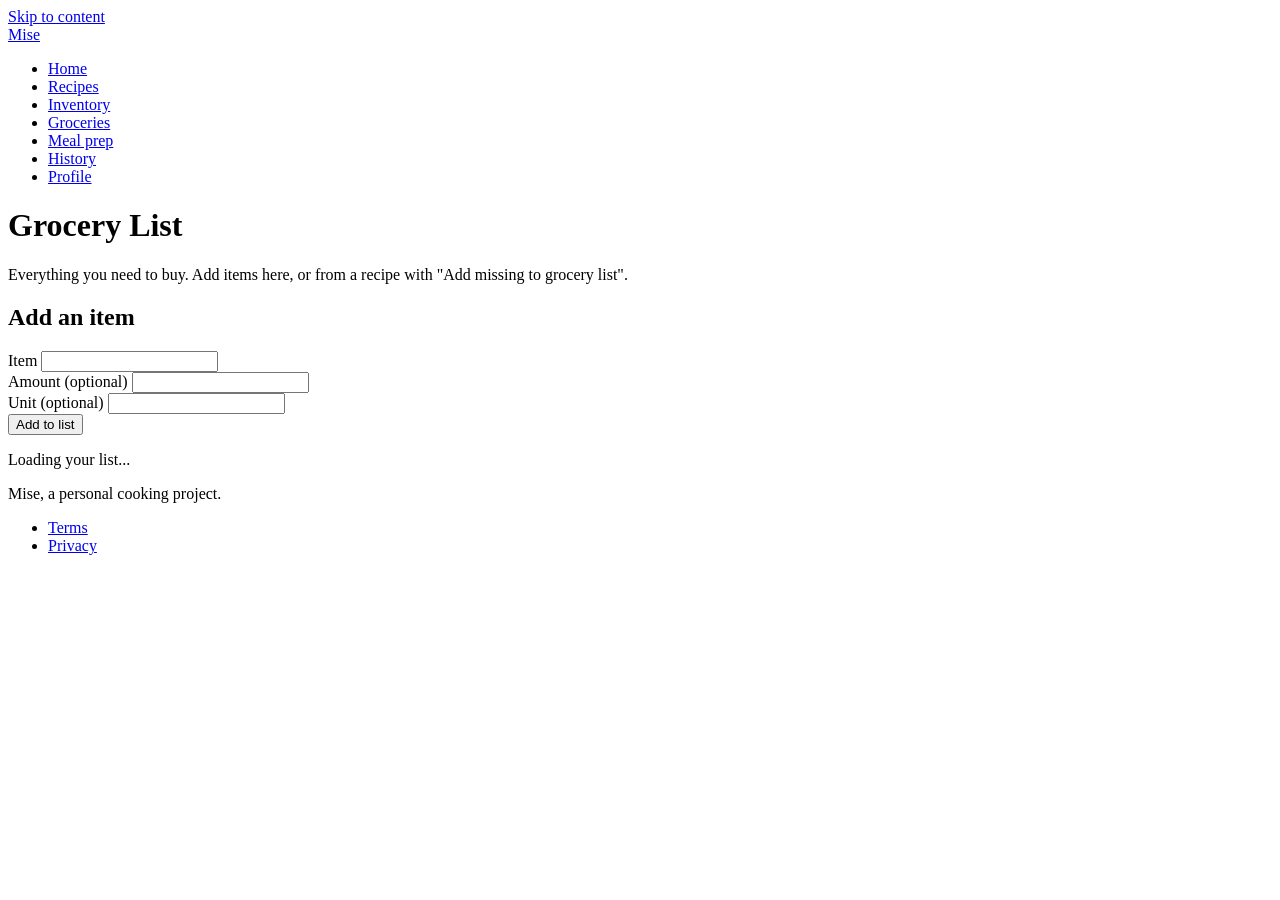
==== frontend/grocery.html @ 09616705 "Mise: an ingredient-aware cooking app Matches recipes against a home inventory, recommends what to c" ====
<!DOCTYPE html>
<html lang="en">
<head>
  <meta charset="UTF-8">
  <meta name="viewport" content="width=device-width, initial-scale=1">
  <title>Grocery List · Mise</title>
  <link rel="icon" href="/favicon.svg" type="image/svg+xml">
  <link rel="stylesheet" href="/css/style.css?v=22">
</head>
<body>
  <a class="skip-link" href="#main">Skip to content</a>
  <header class="site-header">
    <div class="inner">
      <a class="logo" href="/"><img src="/favicon.svg" alt="">Mise</a>
      <nav class="site-nav" aria-label="Main">
        <ul>
          <li><a href="/">Home</a></li>
          <li><a href="/recipes.html">Recipes</a></li>
          <li><a href="/inventory.html">Inventory</a></li>
          <li><a href="/grocery.html" aria-current="page">Groceries</a></li>
          <li><a href="/meal-prep.html">Meal prep</a></li>
          <li><a href="/history.html">History</a></li>
          <li><a href="/profile.html">Profile</a></li>
        </ul>
      </nav>
    </div>
  </header>

  <main id="main">
    <h1>Grocery List</h1>
    <p class="page-intro">Everything you need to buy. Add items here, or from a recipe with "Add missing to grocery list".</p>

    <section class="card" aria-labelledby="add-heading">
      <h2 id="add-heading">Add an item</h2>
      <form id="add-form" class="form-stack" novalidate>
        <div id="form-errors" class="alert alert-error" role="alert" tabindex="-1" hidden></div>
        <div class="inventory-form-grid grocery-form-grid">
          <div class="field field-wide">
            <label for="item-name">Item</label>
            <input type="text" id="item-name" name="name" required maxlength="100" list="ingredient-options" autocomplete="off">
          </div>
          <div class="field">
            <label for="item-quantity">Amount <span class="hint">(optional)</span></label>
            <input type="number" id="item-quantity" name="quantity" min="0" step="any">
          </div>
          <div class="field">
            <label for="item-unit">Unit <span class="hint">(optional)</span></label>
            <input type="text" id="item-unit" name="unit" maxlength="20" list="unit-options">
          </div>
        </div>
        <div class="actions">
          <button type="submit" id="add-button" class="button button-primary">Add to list</button>
        </div>
      </form>
    </section>

    <div class="list-header">
      <p id="summary" class="result-count" role="status">Loading your list...</p>
      <button id="share-button" class="button button-secondary" type="button" hidden>Share list</button>
    </div>
    <p id="share-status" class="hint" role="status"></p>
    <div id="list"></div>

    <div id="checked-actions" class="card" hidden>
      <h2>Done shopping?</h2>
      <p class="hint">
        Checked items can go straight into your inventory. New ones go to the fridge, freezer, or
        pantry depending on what they are; you can move them on the Inventory page.
      </p>
      <div class="actions">
        <button id="stock-button" class="button button-primary" type="button">Put checked items in inventory</button>
        <button id="clear-button" class="button button-secondary" type="button">Remove checked items</button>
      </div>
      <div id="stock-result" class="alert alert-info" role="status" hidden></div>
    </div>

    <datalist id="ingredient-options"></datalist>
    <datalist id="unit-options">
      <option value="each"></option><option value="cup"></option><option value="tbsp"></option>
      <option value="tsp"></option><option value="lb"></option><option value="oz"></option>
      <option value="g"></option><option value="kg"></option><option value="ml"></option>
      <option value="l"></option><option value="can"></option><option value="bunch"></option>
    </datalist>
  </main>

  <footer class="site-footer">
    <div class="inner">
      <p>Mise, a personal cooking project.</p>
      <nav aria-label="Legal">
        <ul>
          <li><a href="/terms.html">Terms</a></li>
          <li><a href="/privacy.html">Privacy</a></li>
        </ul>
      </nav>
    </div>
  </footer>

  <script src="/js/common.js?v=22"></script>
  <script src="/js/grocery.js?v=22"></script>
</body>
</html>
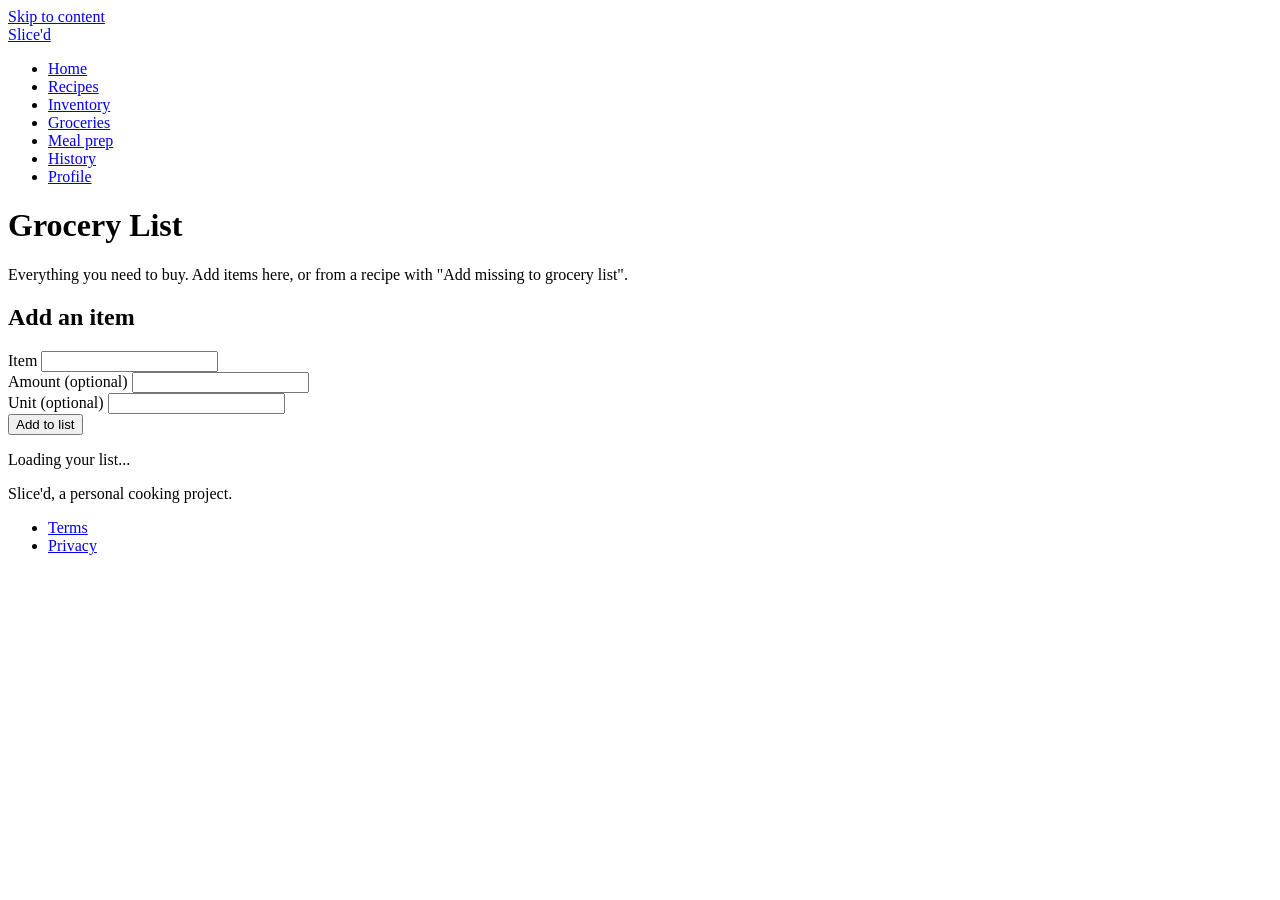
==== commit c1afaa7b: "Slice'd: an ingredient-aware cooking app Matches recipes against a home inventory, recommends what t" ====
--- a/frontend/grocery.html
+++ b/frontend/grocery.html
@@ -3,7 +3,7 @@
 <head>
   <meta charset="UTF-8">
   <meta name="viewport" content="width=device-width, initial-scale=1">
-  <title>Grocery List · Mise</title>
+  <title>Grocery List · Slice'd</title>
   <link rel="icon" href="/favicon.svg" type="image/svg+xml">
   <link rel="stylesheet" href="/css/style.css?v=22">
 </head>
@@ -11,7 +11,7 @@
   <a class="skip-link" href="#main">Skip to content</a>
   <header class="site-header">
     <div class="inner">
-      <a class="logo" href="/"><img src="/favicon.svg" alt="">Mise</a>
+      <a class="logo" href="/"><img src="/favicon.svg" alt="">Slice'd</a>
       <nav class="site-nav" aria-label="Main">
         <ul>
           <li><a href="/">Home</a></li>
@@ -85,7 +85,7 @@
 
   <footer class="site-footer">
     <div class="inner">
-      <p>Mise, a personal cooking project.</p>
+      <p>Slice'd, a personal cooking project.</p>
       <nav aria-label="Legal">
         <ul>
           <li><a href="/terms.html">Terms</a></li>
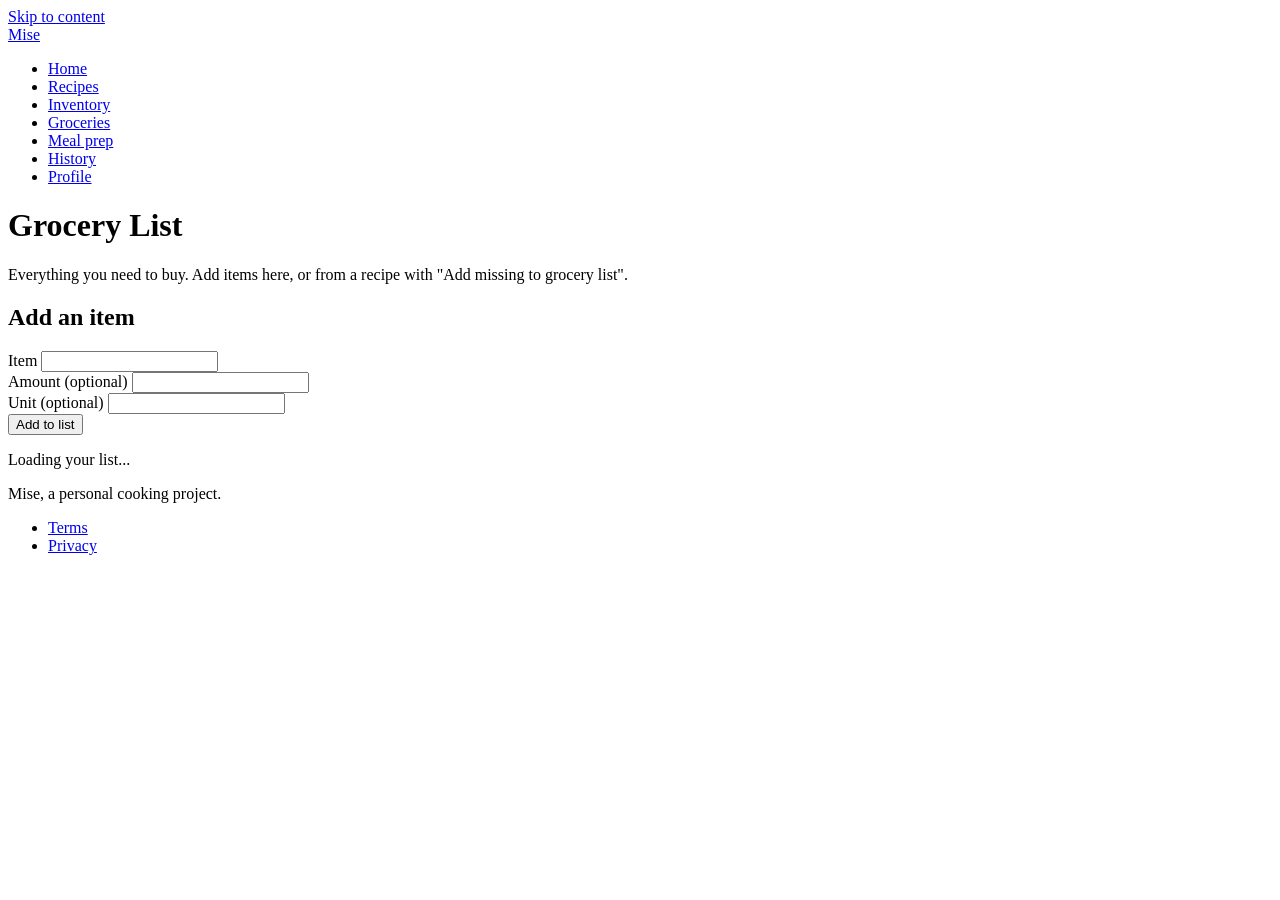
==== commit 998a1e4e: "Redesign: a restaurant kitchen line The name comes from mise en place, so the interface does too: re" ====
--- a/frontend/grocery.html
+++ b/frontend/grocery.html
@@ -3,15 +3,15 @@
 <head>
   <meta charset="UTF-8">
   <meta name="viewport" content="width=device-width, initial-scale=1">
-  <title>Grocery List · Slice'd</title>
+  <title>Grocery List · Mise</title>
   <link rel="icon" href="/favicon.svg" type="image/svg+xml">
-  <link rel="stylesheet" href="/css/style.css?v=22">
+  <link rel="stylesheet" href="/css/style.css?v=24">
 </head>
 <body>
   <a class="skip-link" href="#main">Skip to content</a>
   <header class="site-header">
     <div class="inner">
-      <a class="logo" href="/"><img src="/favicon.svg" alt="">Slice'd</a>
+      <a class="logo" href="/"><img src="/favicon.svg" alt="">Mise</a>
       <nav class="site-nav" aria-label="Main">
         <ul>
           <li><a href="/">Home</a></li>
@@ -85,7 +85,7 @@
 
   <footer class="site-footer">
     <div class="inner">
-      <p>Slice'd, a personal cooking project.</p>
+      <p>Mise, a personal cooking project.</p>
       <nav aria-label="Legal">
         <ul>
           <li><a href="/terms.html">Terms</a></li>
@@ -95,7 +95,7 @@
     </div>
   </footer>
 
-  <script src="/js/common.js?v=22"></script>
-  <script src="/js/grocery.js?v=22"></script>
+  <script src="/js/common.js?v=24"></script>
+  <script src="/js/grocery.js?v=24"></script>
 </body>
 </html>
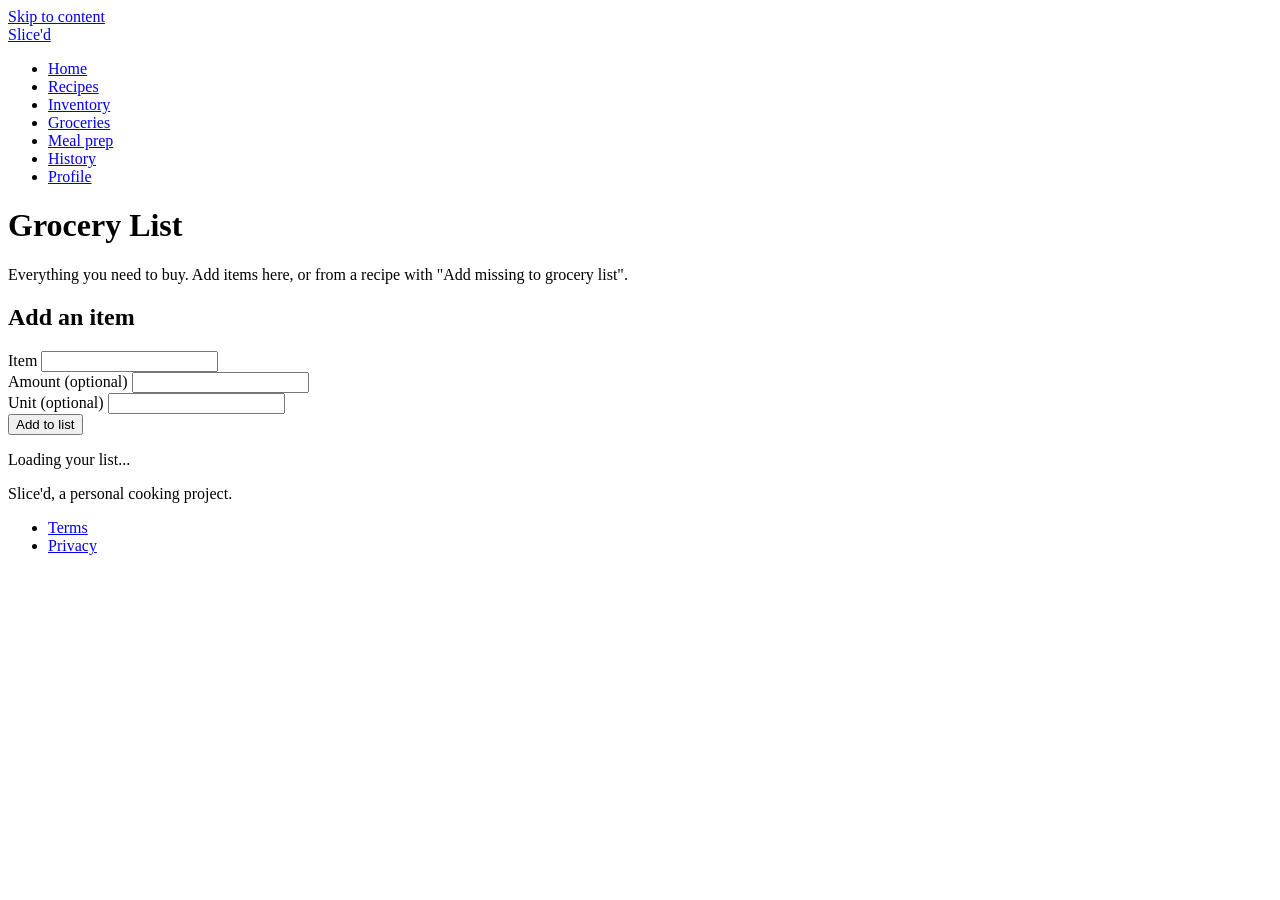
==== commit a57ef334: "Add TheMealDB's recipe catalog, and speed up large libraries - python -m app.database.mealdb imports" ====
--- a/frontend/grocery.html
+++ b/frontend/grocery.html
@@ -3,15 +3,15 @@
 <head>
   <meta charset="UTF-8">
   <meta name="viewport" content="width=device-width, initial-scale=1">
-  <title>Grocery List · Mise</title>
+  <title>Grocery List · Slice'd</title>
   <link rel="icon" href="/favicon.svg" type="image/svg+xml">
-  <link rel="stylesheet" href="/css/style.css?v=24">
+  <link rel="stylesheet" href="/css/style.css?v=25">
 </head>
 <body>
   <a class="skip-link" href="#main">Skip to content</a>
   <header class="site-header">
     <div class="inner">
-      <a class="logo" href="/"><img src="/favicon.svg" alt="">Mise</a>
+      <a class="logo" href="/"><img src="/favicon.svg" alt="">Slice'd</a>
       <nav class="site-nav" aria-label="Main">
         <ul>
           <li><a href="/">Home</a></li>
@@ -85,7 +85,7 @@
 
   <footer class="site-footer">
     <div class="inner">
-      <p>Mise, a personal cooking project.</p>
+      <p>Slice'd, a personal cooking project.</p>
       <nav aria-label="Legal">
         <ul>
           <li><a href="/terms.html">Terms</a></li>
@@ -95,7 +95,7 @@
     </div>
   </footer>
 
-  <script src="/js/common.js?v=24"></script>
-  <script src="/js/grocery.js?v=24"></script>
+  <script src="/js/common.js?v=25"></script>
+  <script src="/js/grocery.js?v=25"></script>
 </body>
 </html>
